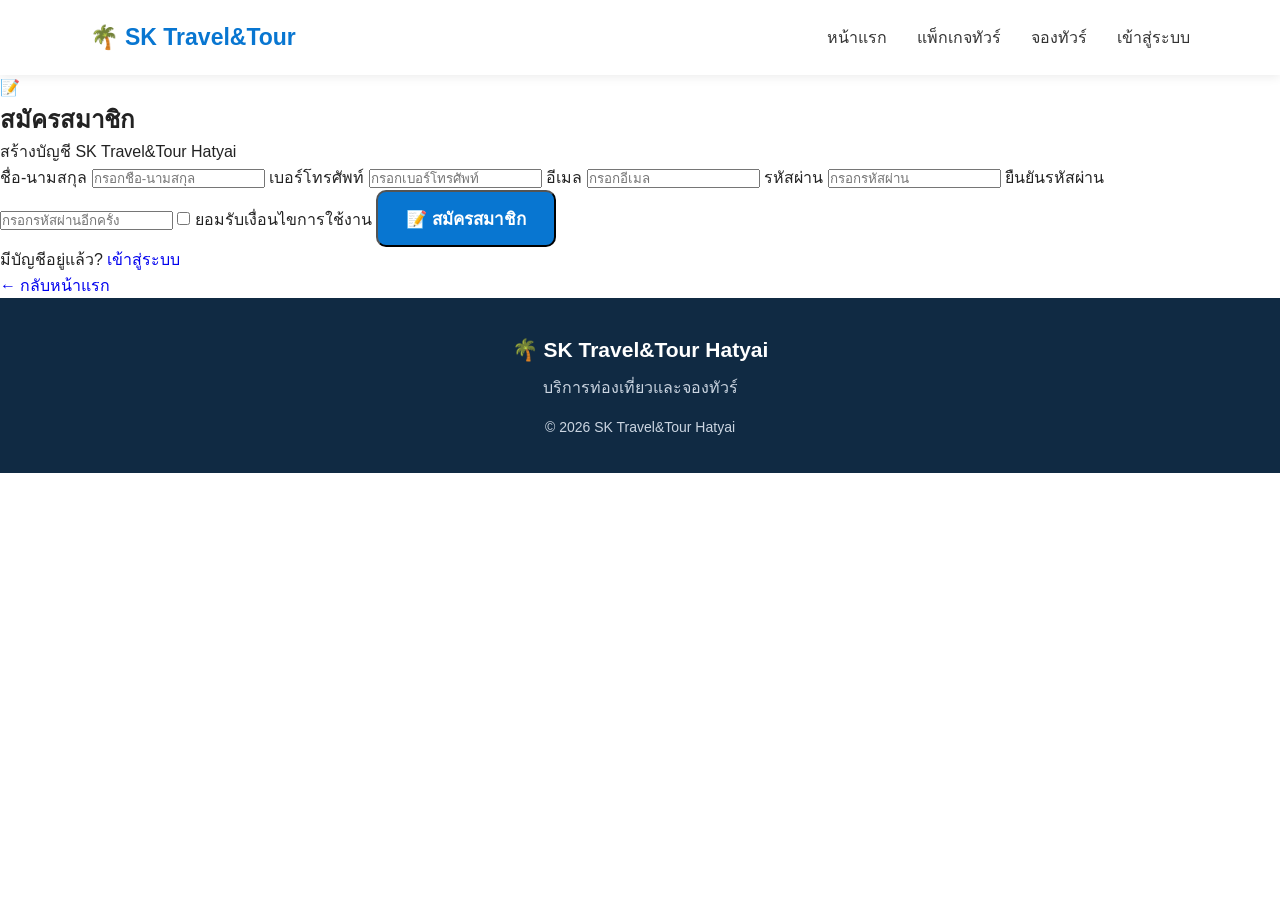
==== register.html @ 865e6fb2 "register.html" ====
<!DOCTYPE html>
<html lang="th">

<head>
    <meta charset="UTF-8">
    <meta name="viewport" content="width=device-width, initial-scale=1.0">

    <title>สมัครสมาชิก | SK Travel&Tour Hatyai</title>

    <link rel="stylesheet" href="style.css">
</head>

<body>

    <!-- ================= HEADER ================= -->

    <header class="header">

        <div class="logo">
            🌴 SK Travel&Tour
        </div>

        <nav class="menu">

            <a href="index.html">
                หน้าแรก
            </a>

            <a href="tours.html">
                แพ็กเกจทัวร์
            </a>

            <a href="booking.html">
                จองทัวร์
            </a>

            <a href="login.html">
                เข้าสู่ระบบ
            </a>

        </nav>

    </header>


    <!-- ================= REGISTER ================= -->

    <section class="login-section">

        <div class="login-box">

            <div class="login-icon">
                📝
            </div>

            <h1>
                สมัครสมาชิก
            </h1>

            <p class="login-description">
                สร้างบัญชี SK Travel&Tour Hatyai
            </p>


            <!-- REGISTER FORM -->

            <form class="login-form">

                <!-- NAME -->

                <label for="fullname">
                    ชื่อ-นามสกุล
                </label>

                <input
                    type="text"
                    id="fullname"
                    name="fullname"
                    placeholder="กรอกชื่อ-นามสกุล"
                    required
                >


                <!-- PHONE -->

                <label for="phone">
                    เบอร์โทรศัพท์
                </label>

                <input
                    type="tel"
                    id="phone"
                    name="phone"
                    placeholder="กรอกเบอร์โทรศัพท์"
                    required
                >


                <!-- EMAIL -->

                <label for="email">
                    อีเมล
                </label>

                <input
                    type="email"
                    id="email"
                    name="email"
                    placeholder="กรอกอีเมล"
                    required
                >


                <!-- PASSWORD -->

                <label for="password">
                    รหัสผ่าน
                </label>

                <input
                    type="password"
                    id="password"
                    name="password"
                    placeholder="กรอกรหัสผ่าน"
                    required
                >


                <!-- CONFIRM PASSWORD -->

                <label for="confirm-password">
                    ยืนยันรหัสผ่าน
                </label>

                <input
                    type="password"
                    id="confirm-password"
                    name="confirm-password"
                    placeholder="กรอกรหัสผ่านอีกครั้ง"
                    required
                >


                <!-- TERMS -->

                <label class="remember">

                    <input
                        type="checkbox"
                        name="terms"
                        required
                    >

                    ยอมรับเงื่อนไขการใช้งาน

                </label>


                <!-- BUTTON -->

                <button
                    type="submit"
                    class="btn primary login-button"
                >
                    📝 สมัครสมาชิก
                </button>

            </form>


            <!-- LOGIN -->

            <div class="register-link">

                <p>
                    มีบัญชีอยู่แล้ว?

                    <a href="login.html">
                        เข้าสู่ระบบ
                    </a>
                </p>

            </div>


            <!-- BACK HOME -->

            <a
                href="index.html"
                class="back-home"
            >
                ← กลับหน้าแรก
            </a>

        </div>

    </section>


    <!-- ================= FOOTER ================= -->

    <footer class="footer">

        <div class="footer-logo">
            🌴 SK Travel&Tour Hatyai
        </div>

        <p>
            บริการท่องเที่ยวและจองทัวร์
        </p>

        <p class="copyright">
            © 2026 SK Travel&Tour Hatyai
        </p>

    </footer>


</body>

</html>
---- style.css ----
/* =========================
   RESET
========================= */

* {
    margin: 0;
    padding: 0;
    box-sizing: border-box;
}

html {
    scroll-behavior: smooth;
}

body {
    font-family: Arial, "Noto Sans Thai", sans-serif;
    color: #222;
    background: #ffffff;
    line-height: 1.6;
}

a {
    text-decoration: none;
}


/* =========================
   HEADER
========================= */

.header {
    width: 100%;
    height: 75px;
    padding: 0 7%;
    display: flex;
    align-items: center;
    justify-content: space-between;

    background: #ffffff;

    position: sticky;
    top: 0;
    z-index: 1000;

    box-shadow: 0 2px 10px rgba(0, 0, 0, 0.08);
}

.logo {
    font-size: 23px;
    font-weight: bold;
    color: #0876d1;
}

.logo span {
    margin-left: 5px;
}

.menu {
    display: flex;
    align-items: center;
    gap: 30px;
}

.menu a {
    color: #333;
    font-size: 16px;
    font-weight: 500;

    transition: 0.3s;
}

.menu a:hover {
    color: #0876d1;
}


/* =========================
   HERO
========================= */

.hero {
    min-height: 600px;

    display: flex;
    align-items: center;

    padding: 80px 8%;

    background:
        linear-gradient(
            120deg,
            #eaf7ff 0%,
            #ffffff 55%,
            #fff4e5 100%
        );
}

.hero-content {
    max-width: 700px;
}

.small-title {
    color: #0876d1;
    font-size: 15px;
    font-weight: bold;
    letter-spacing: 2px;

    margin-bottom: 15px;
}

.hero h1 {
    font-size: 58px;
    line-height: 1.2;

    color: #123;
}

.hero h1 span {
    color: #0876d1;
}

.hero-text {
    margin-top: 25px;

    max-width: 600px;

    font-size: 19px;
    color: #666;
}

.hero-buttons {
    display: flex;
    gap: 15px;

    margin-top: 35px;
}


/* =========================
   BUTTON
========================= */

.btn {
    display: inline-block;

    padding: 13px 28px;

    border-radius: 10px;

    font-size: 17px;
    font-weight: bold;

    transition: 0.3s;
}

.btn.primary {
    background: #0876d1;
    color: #ffffff;
}

.btn.primary:hover {
    background: #055da8;
    transform: translateY(-2px);
}

.btn.secondary {
    background: #ff8c00;
    color: #ffffff;
}

.btn.secondary:hover {
    background: #e67d00;
    transform: translateY(-2px);
}


/* =========================
   SERVICES
========================= */

.services {
    padding: 90px 7%;
    background: #ffffff;
}

.section-title {
    text-align: center;
    margin-bottom: 50px;
}

.section-title p {
    color: #0876d1;
    font-weight: bold;
    font-size: 15px;

    margin-bottom: 8px;
}

.section-title h2 {
    font-size: 36px;
    color: #123;
}

.service-container {
    max-width: 1200px;
    margin: auto;

    display: grid;
    grid-template-columns: repeat(4, 1fr);

    gap: 25px;
}

.service-card {
    padding: 30px 22px;

    text-align: center;

    border-radius: 15px;

    background: #f7fbff;

    border: 1px solid #e5f1fa;

    transition: 0.3s;
}

.service-card:hover {
    transform: translateY(-8px);

    box-shadow: 0 10px 25px rgba(0, 100, 180, 0.12);
}

.icon {
    font-size: 45px;
    margin-bottom: 15px;
}

.service-card h3 {
    font-size: 21px;
    margin-bottom: 10px;

    color: #123;
}

.service-card p {
    font-size: 15px;
    color: #666;
}


/* =========================
   ABOUT
========================= */

.about {
    padding: 90px 8%;

    background: #f5f9fc;
}

.about-content {
    max-width: 1100px;
    margin: auto;
}

.about-text {
    max-width: 750px;
}

.about-text h2 {
    font-size: 38px;
    color: #123;

    margin-bottom: 20px;
}

.about-text p:not(.small-title) {
    color: #666;
    font-size: 17px;

    margin-bottom: 15px;
}


/* =========================
   CTA
========================= */

.cta {
    text-align: center;

    padding: 80px 20px;

    background:
        linear-gradient(
            135deg,
            #0876d1,
            #0b8fe5
        );

    color: #ffffff;
}

.cta h2 {
    font-size: 36px;
    margin-bottom: 12px;
}

.cta p {
    font-size: 17px;
    margin-bottom: 25px;
}

.cta .btn {
    background: #ff8c00;
    color: #ffffff;
}

.cta .btn:hover {
    background: #e67d00;
}


/* =========================
   FOOTER
========================= */

.footer {
    padding: 35px 20px;

    text-align: center;

    background: #102a43;
    color: #ffffff;
}

.footer-logo {
    font-size: 21px;
    font-weight: bold;

    margin-bottom: 8px;
}

.footer p {
    color: #cbd5e1;
}

.footer .copyright {
    margin-top: 15px;

    font-size: 14px;
}


/* =========================
   RESPONSIVE
========================= */

@media (max-width: 900px) {

    .header {
        padding: 0 4%;
    }

    .menu {
        gap: 15px;
    }

    .menu a {
        font-size: 14px;
    }

    .hero {
        padding: 70px 6%;
    }

    .hero h1 {
        font-size: 45px;
    }

    .service-container {
        grid-template-columns: repeat(2, 1fr);
    }
}


@media (max-width: 600px) {

    .header {
        height: auto;
        min-height: 70px;

        padding: 15px 5%;

        flex-direction: column;
        gap: 12px;
    }

    .menu {
        gap: 12px;
        flex-wrap: wrap;
        justify-content: center;
    }

    .menu a {
        font-size: 13px;
    }

    .hero {
        min-height: 500px;

        padding: 60px 6%;
        text-align: center;
    }

    .hero-content {
        margin: auto;
    }

    .hero h1 {
        font-size: 38px;
    }

    .hero-text {
        font-size: 16px;
    }

    .hero-buttons {
        justify-content: center;
        flex-direction: column;
    }

    .btn {
        width: 100%;
    }

    .section-title h2 {
        font-size: 29px;
    }

    .service-container {
        grid-template-columns: 1fr;
    }

    .about {
        padding: 65px 7%;
    }

    .about-text h2 {
        font-size: 30px;
    }

    .cta h2 {
        font-size: 28px;
    }
}
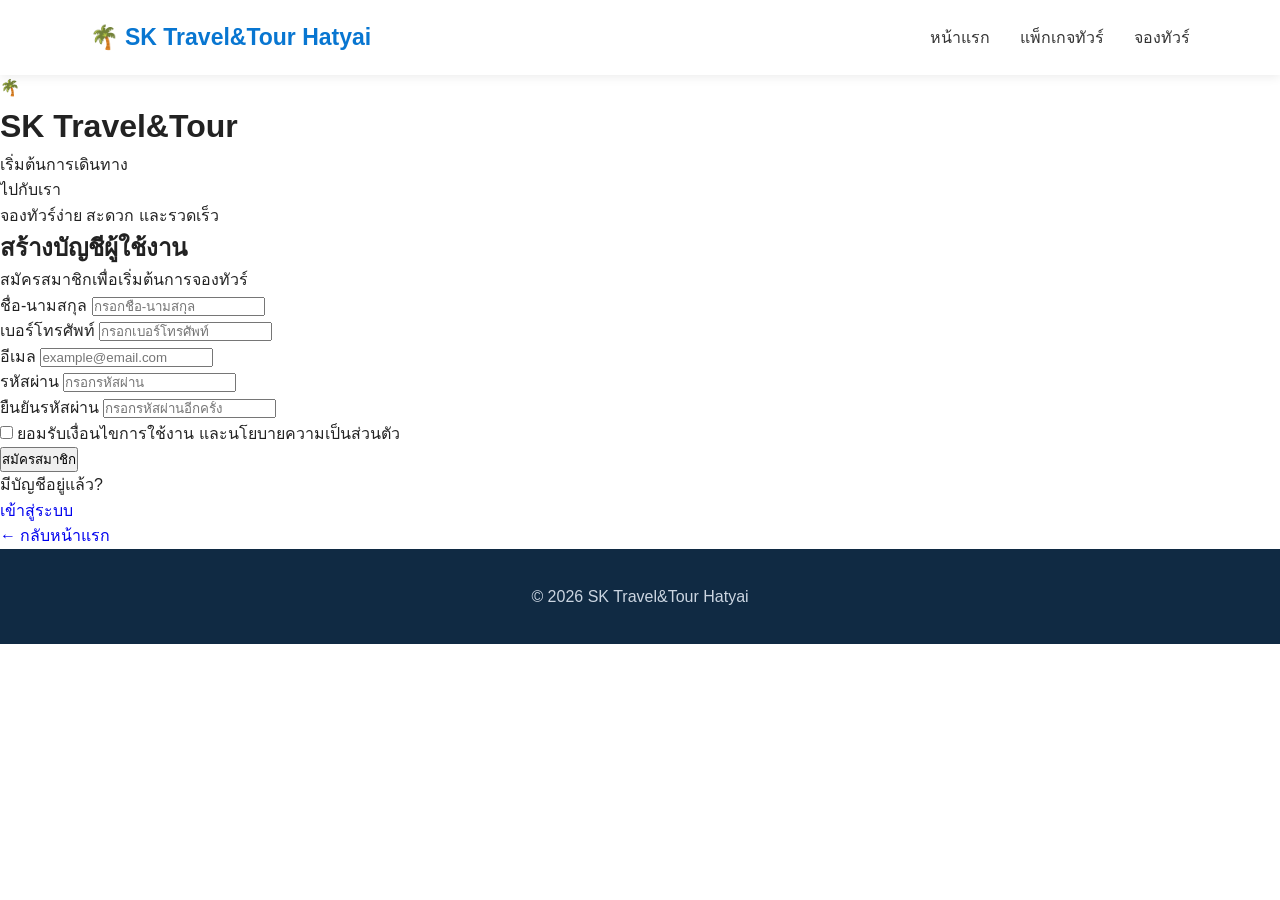
==== commit a9205cb7: "register.html" ====
--- a/register.html
+++ b/register.html
@@ -17,7 +17,7 @@
     <header class="header">
 
         <div class="logo">
-            🌴 SK Travel&Tour
+            🌴 SK Travel&Tour Hatyai
         </div>
 
         <nav class="menu">
@@ -34,10 +34,6 @@
                 จองทัวร์
             </a>
 
-            <a href="login.html">
-                เข้าสู่ระบบ
-            </a>
-
         </nav>
 
     </header>
@@ -45,177 +41,257 @@
 
     <!-- ================= REGISTER ================= -->
 
-    <section class="login-section">
-
-        <div class="login-box">
-
-            <div class="login-icon">
-                📝
+    <main class="auth-page">
+
+        <div class="auth-container">
+
+
+            <!-- LEFT SIDE -->
+
+            <div class="auth-info">
+
+                <div class="auth-logo">
+                    🌴
+                </div>
+
+                <h1>
+                    SK Travel&Tour
+                </h1>
+
+                <p>
+                    เริ่มต้นการเดินทาง
+                    <br>
+                    ไปกับเรา
+                </p>
+
+                <span>
+                    จองทัวร์ง่าย
+                    สะดวก
+                    และรวดเร็ว
+                </span>
+
             </div>
 
-            <h1>
-                สมัครสมาชิก
-            </h1>
-
-            <p class="login-description">
-                สร้างบัญชี SK Travel&Tour Hatyai
-            </p>
-
-
-            <!-- REGISTER FORM -->
-
-            <form class="login-form">
-
-                <!-- NAME -->
-
-                <label for="fullname">
-                    ชื่อ-นามสกุล
-                </label>
-
-                <input
-                    type="text"
-                    id="fullname"
-                    name="fullname"
-                    placeholder="กรอกชื่อ-นามสกุล"
-                    required
-                >
-
-
-                <!-- PHONE -->
-
-                <label for="phone">
-                    เบอร์โทรศัพท์
-                </label>
-
-                <input
-                    type="tel"
-                    id="phone"
-                    name="phone"
-                    placeholder="กรอกเบอร์โทรศัพท์"
-                    required
-                >
-
-
-                <!-- EMAIL -->
-
-                <label for="email">
-                    อีเมล
-                </label>
-
-                <input
-                    type="email"
-                    id="email"
-                    name="email"
-                    placeholder="กรอกอีเมล"
-                    required
-                >
-
-
-                <!-- PASSWORD -->
-
-                <label for="password">
-                    รหัสผ่าน
-                </label>
-
-                <input
-                    type="password"
-                    id="password"
-                    name="password"
-                    placeholder="กรอกรหัสผ่าน"
-                    required
-                >
-
-
-                <!-- CONFIRM PASSWORD -->
-
-                <label for="confirm-password">
-                    ยืนยันรหัสผ่าน
-                </label>
-
-                <input
-                    type="password"
-                    id="confirm-password"
-                    name="confirm-password"
-                    placeholder="กรอกรหัสผ่านอีกครั้ง"
-                    required
-                >
-
-
-                <!-- TERMS -->
-
-                <label class="remember">
-
-                    <input
-                        type="checkbox"
-                        name="terms"
-                        required
+
+            <!-- RIGHT SIDE -->
+
+            <div class="auth-form-box">
+
+                <h2>
+                    สร้างบัญชีผู้ใช้งาน
+                </h2>
+
+                <p class="auth-subtitle">
+                    สมัครสมาชิกเพื่อเริ่มต้นการจองทัวร์
+                </p>
+
+
+                <form id="registerForm">
+
+
+                    <!-- ชื่อ -->
+
+                    <div class="form-group">
+
+                        <label for="fullname">
+                            ชื่อ-นามสกุล
+                        </label>
+
+                        <input
+                            type="text"
+                            id="fullname"
+                            name="fullname"
+                            placeholder="กรอกชื่อ-นามสกุล"
+                            required
+                        >
+
+                    </div>
+
+
+                    <!-- เบอร์โทร -->
+
+                    <div class="form-group">
+
+                        <label for="phone">
+                            เบอร์โทรศัพท์
+                        </label>
+
+                        <input
+                            type="tel"
+                            id="phone"
+                            name="phone"
+                            placeholder="กรอกเบอร์โทรศัพท์"
+                            required
+                        >
+
+                    </div>
+
+
+                    <!-- EMAIL -->
+
+                    <div class="form-group">
+
+                        <label for="email">
+                            อีเมล
+                        </label>
+
+                        <input
+                            type="email"
+                            id="email"
+                            name="email"
+                            placeholder="example@email.com"
+                            required
+                        >
+
+                    </div>
+
+
+                    <!-- PASSWORD -->
+
+                    <div class="form-group">
+
+                        <label for="password">
+                            รหัสผ่าน
+                        </label>
+
+                        <input
+                            type="password"
+                            id="password"
+                            name="password"
+                            placeholder="กรอกรหัสผ่าน"
+                            required
+                        >
+
+                    </div>
+
+
+                    <!-- CONFIRM PASSWORD -->
+
+                    <div class="form-group">
+
+                        <label for="confirmPassword">
+                            ยืนยันรหัสผ่าน
+                        </label>
+
+                        <input
+                            type="password"
+                            id="confirmPassword"
+                            name="confirmPassword"
+                            placeholder="กรอกรหัสผ่านอีกครั้ง"
+                            required
+                        >
+
+                    </div>
+
+
+                    <!-- TERMS -->
+
+                    <div class="terms">
+
+                        <label>
+
+                            <input
+                                type="checkbox"
+                                id="terms"
+                                required
+                            >
+
+                            ยอมรับเงื่อนไขการใช้งาน
+                            และนโยบายความเป็นส่วนตัว
+
+                        </label>
+
+                    </div>
+
+
+                    <!-- BUTTON -->
+
+                    <button
+                        type="submit"
+                        class="auth-button"
                     >
-
-                    ยอมรับเงื่อนไขการใช้งาน
-
-                </label>
-
-
-                <!-- BUTTON -->
-
-                <button
-                    type="submit"
-                    class="btn primary login-button"
-                >
-                    📝 สมัครสมาชิก
-                </button>
-
-            </form>
-
-
-            <!-- LOGIN -->
-
-            <div class="register-link">
-
-                <p>
-                    มีบัญชีอยู่แล้ว?
+                        สมัครสมาชิก
+                    </button>
+
+
+                </form>
+
+
+                <!-- LOGIN -->
+
+                <div class="auth-bottom">
+
+                    <p>
+                        มีบัญชีอยู่แล้ว?
+                    </p>
 
                     <a href="login.html">
                         เข้าสู่ระบบ
                     </a>
-                </p>
+
+                </div>
+
+
+                <!-- HOME -->
+
+                <a
+                    href="index.html"
+                    class="auth-home"
+                >
+                    ← กลับหน้าแรก
+                </a>
 
             </div>
 
-
-            <!-- BACK HOME -->
-
-            <a
-                href="index.html"
-                class="back-home"
-            >
-                ← กลับหน้าแรก
-            </a>
-
         </div>
 
-    </section>
+    </main>
 
 
     <!-- ================= FOOTER ================= -->
 
     <footer class="footer">
 
-        <div class="footer-logo">
-            🌴 SK Travel&Tour Hatyai
-        </div>
-
         <p>
-            บริการท่องเที่ยวและจองทัวร์
-        </p>
-
-        <p class="copyright">
             © 2026 SK Travel&Tour Hatyai
         </p>
 
     </footer>
 
 
+    <!-- ================= JAVASCRIPT ================= -->
+
+    <script>
+
+        const registerForm =
+            document.getElementById("registerForm");
+
+        registerForm.addEventListener("submit", function(event) {
+
+            event.preventDefault();
+
+            const password =
+                document.getElementById("password").value;
+
+            const confirmPassword =
+                document.getElementById("confirmPassword").value;
+
+
+            if (password !== confirmPassword) {
+
+                alert("รหัสผ่านไม่ตรงกัน");
+
+                return;
+
+            }
+
+
+            alert("สมัครสมาชิกสำเร็จ");
+
+        });
+
+    </script>
+
 </body>
 
 </html>
